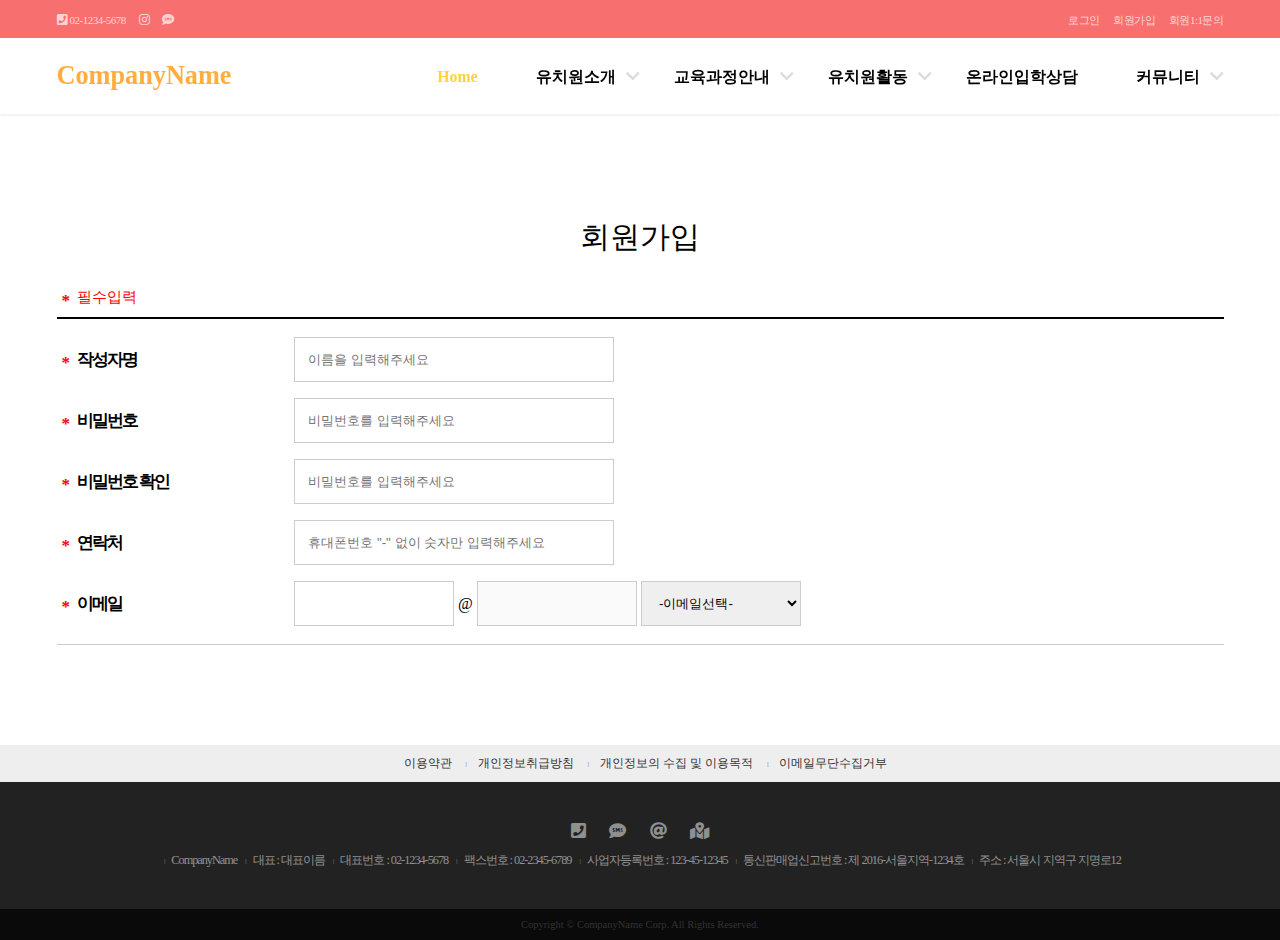
==== join.html @ a97a3c59 "회원가입 이메일까지" ====
<!DOCTYPE html>
<html lang="ko">
<head>
    <meta charset="UTF-8">
    <meta name="viewport" content="width=device-width, initial-scale=1.0">
    <title>회원가입 - 새싹유치원</title>
    <link rel="stylesheet" href="css/join.css">
    <link rel="stylesheet" href="https://use.fontawesome.com/releases/v5.7.0/css/all.css">
    <!--[if lt IE 9]>
        <script src="https://oss.maxcdn.com/libs/html5shiv/3.7.0/html5shiv.js"></script>
    <![endif]-->
</head>
<body>
    
    <div class="skip">
        <a href="#section">본문 바로가기</a>
    </div>

    <header id="header">
        <div class="topmenu">
            <div class="row">
                <div class="sns">
                    <a href="#"><i class="fas fa-phone-square"></i> <span>02-1234-5678</span></a>
                    <a href="#"><i class="fab fa-instagram"></i>
                        <span class="blind">인스타그램</span>
                    </a>
                    <a href="#"><i class="fas fa-sms"></i>
                        <span class="blind">문자전송</span>
                    </a>
                </div>
                <div class="login">
                    <a href="login.html">로그인</a>
                    <a href="join.html">회원가입</a>
                    <a href="#">회원1:1문의</a>
                </div>
            </div>
        </div>
        <div class="logoNav row">
            <h1>
                <a href="index.html">CompanyName</a>
            </h1>
            <nav class="nav">
                <ul class="depth1 cf">
                    <li><a href="#">Home</a></li>
                    <li><a href="#">유치원소개</a>
                        <ul class="depth2">
                            <li><a href="#">원장인사말1</a></li>
                            <li><a href="#">원장인사말2</a></li>
                            <li><a href="#">연혁</a></li>
                            <li><a href="#">비전</a></li>
                            <li><a href="#">경영이념</a></li>
                            <li><a href="#">위치안내1</a></li>
                            <li><a href="#">위치안내2</a></li>
                        </ul>
                    </li>
                    <li><a href="#">교육과정안내</a>
                        <ul class="depth2">
                            <li><a href="#">주요과정1</a></li>
                            <li><a href="#">주요과정2</a></li>
                            <li><a href="#">주요과정3</a></li>
                            <li><a href="#">주요과정4</a></li>
                            <li><a href="#">주요거래처</a></li>
                        </ul>
                    </li>
                    <li><a href="#">유치원활동</a>
                        <ul class="depth2">
                            <li><a href="#">갤러리형</a></li>
                            <li><a href="#">웹진형</a></li>
                            <li><a href="#">요약형</a></li>
                            <li><a href="#">리스트형</a></li>
                        </ul>
                    </li>
                    <li><a href="#">온라인입학상담</a></li>
                    <li><a href="#">커뮤니티</a>
                        <ul class="depth2">
                            <li><a href="#">공지사항</a></li>
                            <li><a href="#">자료실</a></li>
                            <li><a href="#">FAQ</a></li>
                            <li><a href="#">자유게시판</a></li>
                        </ul>
                    </li>
                </ul>
            </nav>
        </div>
    </header>

    <section id="join_page">
        <div class="join_box row">
            <h2>회원가입</h2>
            <form action="#" method="post" class="join_form">
                <fieldset>
                    <legend>회원가입양식</legend>
                    <p class="info_pilsoo pilsoo_item">필수입력</p>
                    <ul class="info_list">
                        <li>
                            <label for="name_lbl" class="tit_lbl pilsoo_item">작성자명</label>
                            <div class="info_content">
                                <input class="w320" type="text" id="name_lbl" placeholder="이름을 입력해주세요" >
                            </div>
                        </li>
                        <li>
                            <label for="password_lbl" class="tit_lbl pilsoo_item">비밀번호</label>
                            <div class="info_content">
                                <input class="w320" type="password" id="password_lbl" placeholder="비밀번호를 입력해주세요" >
                            </div>
                        </li>
                        <li>
                            <label for="passwordok_lbl" class="tit_lbl pilsoo_item">비밀번호 확인</label>
                            <div class="info_content">
                                <input class="w320" type="password" id="passwordok_lbl" placeholder="비밀번호를 입력해주세요" >
                            </div>
                        </li>
                        <li>
                            <label for="phone_lbl" class="tit_lbl pilsoo_item">연락처</label>
                            <div class="info_content">
                                <input class="w320" type="text" id="phone_lbl" placeholder='휴대폰번호 "-" 없이 숫자만 입력해주세요'>
                            </div>
                        </li>
                        <li>
                            <label for="email_lbl" class="tit_lbl pilsoo_item">이메일</label>
                            <div class="info_content">
                                <input class="w160" id="email_lbl" type="text">
                                <span>@</span>
                                <input type="text" id="domain" class="w160" disabled>
                                <select id="email_choice" class="w160">
                                    <option value="nochoice">-이메일선택-</option>
                                    <option value="naver.com">네이버</option>
                                    <option value="daum.net">다음</option>
                                    <option value="self">직접입력</option>
                                </select>
                            </div>
                        </li>
                    </ul>
                </fieldset>
            </form>
        </div>
    </section>

    <footer id="footer">
        <div class="footerMenu">
            <div class="row">
                <a href="#">이용약관</a>
                <a href="#">개인정보취급방침</a>
                <a href="#">개인정보의 수집 및 이용목적</a>
                <a href="#">이메일무단수집거부</a>
            </div>
        </div>  
        <div class="comInfo">
            <div class="row">
                <div class="sns">
                    <a href="tel:02-123-1234">
                        <i class="fas fa-phone-square"></i>
                        <span class="blind">콜센터</span>
                    </a>
                    <a href="#">
                        <i class="fas fa-sms"></i>
                        <span class="blind">문자전송</span>
                    </a>
                    <a href="#">
                        <i class="fas fa-at"></i>
                        <span class="blind">이메일</span>
                    </a>
                    <a href="https://goo.gl/maps/Z6xAxNSN1SmDutcM6" target="_blank">
                        <i class="fas fa-map-marked-alt"></i>
                        <span class="blind">찾아오시는길</span>
                    </a>
                </div>
                <div class="info">
                    <span>CompanyName</span>
                    <span>대표 : 대표이름</span>
                    <span>대표번호 : 02-1234-5678</span>
                    <span>팩스번호 : 02-2345-6789</span>
                    <span>사업자등록번호 : 123-45-12345</span>
                    <span>통신판매업신고번호 : 제 2016-서울지역-1234호</span>
                    <span>주소 : 서울시 지역구 지명로12</span>
                </div>
            </div>
        </div>
        <div class="copyright">
            <div class="row">
                Copyright &copy; CompanyName Corp. All Rights Reserved.
            </div>
        </div>
    </footer>


</body>
</html>
---- css/join.css ----
@charset "utf-8";
@import "reset.css";
@import "common.css";

#join_page {padding: 217px 0 100px;}
#join_page h2 {text-align: center; font-size: 30px; padding-bottom: 30px;}
.join_form .info_pilsoo {padding-left: 20px; padding-bottom: 10px; border-bottom: 2px solid #000; font-size: 15px; color: #f00;}
.join_form .pilsoo_item {position: relative;}
.join_form .pilsoo_item:before {content: '*'; position: absolute; left: 5px; top: 3px; width: 15px; font-weight: bold; font-size: 17px; color: #f00;}
.join_form .info_list {padding: 10px 0; border-bottom: 1px solid #ccc;}
.join_form .info_list li {padding: 8px 0;}
.join_form .tit_lbl {display: inline-block; width: 20%; line-height: 45px; font-weight: bold; font-size: 17px; letter-spacing: -2px; padding-left: 20px;}
.join_form .info_content {display: inline-block; width: 79%; vertical-align: top;}
.join_form .info_content input[type=text],
.join_form .info_content input[type=password],
.join_form .info_content select
{height: 45px; border: 1px solid #ccc; padding: 0 1em; vertical-align: top;}
.join_form .info_content span {line-height: 45px;}

.join_form .w320 {width: 320px;}
.join_form .w160 {width: 160px;}
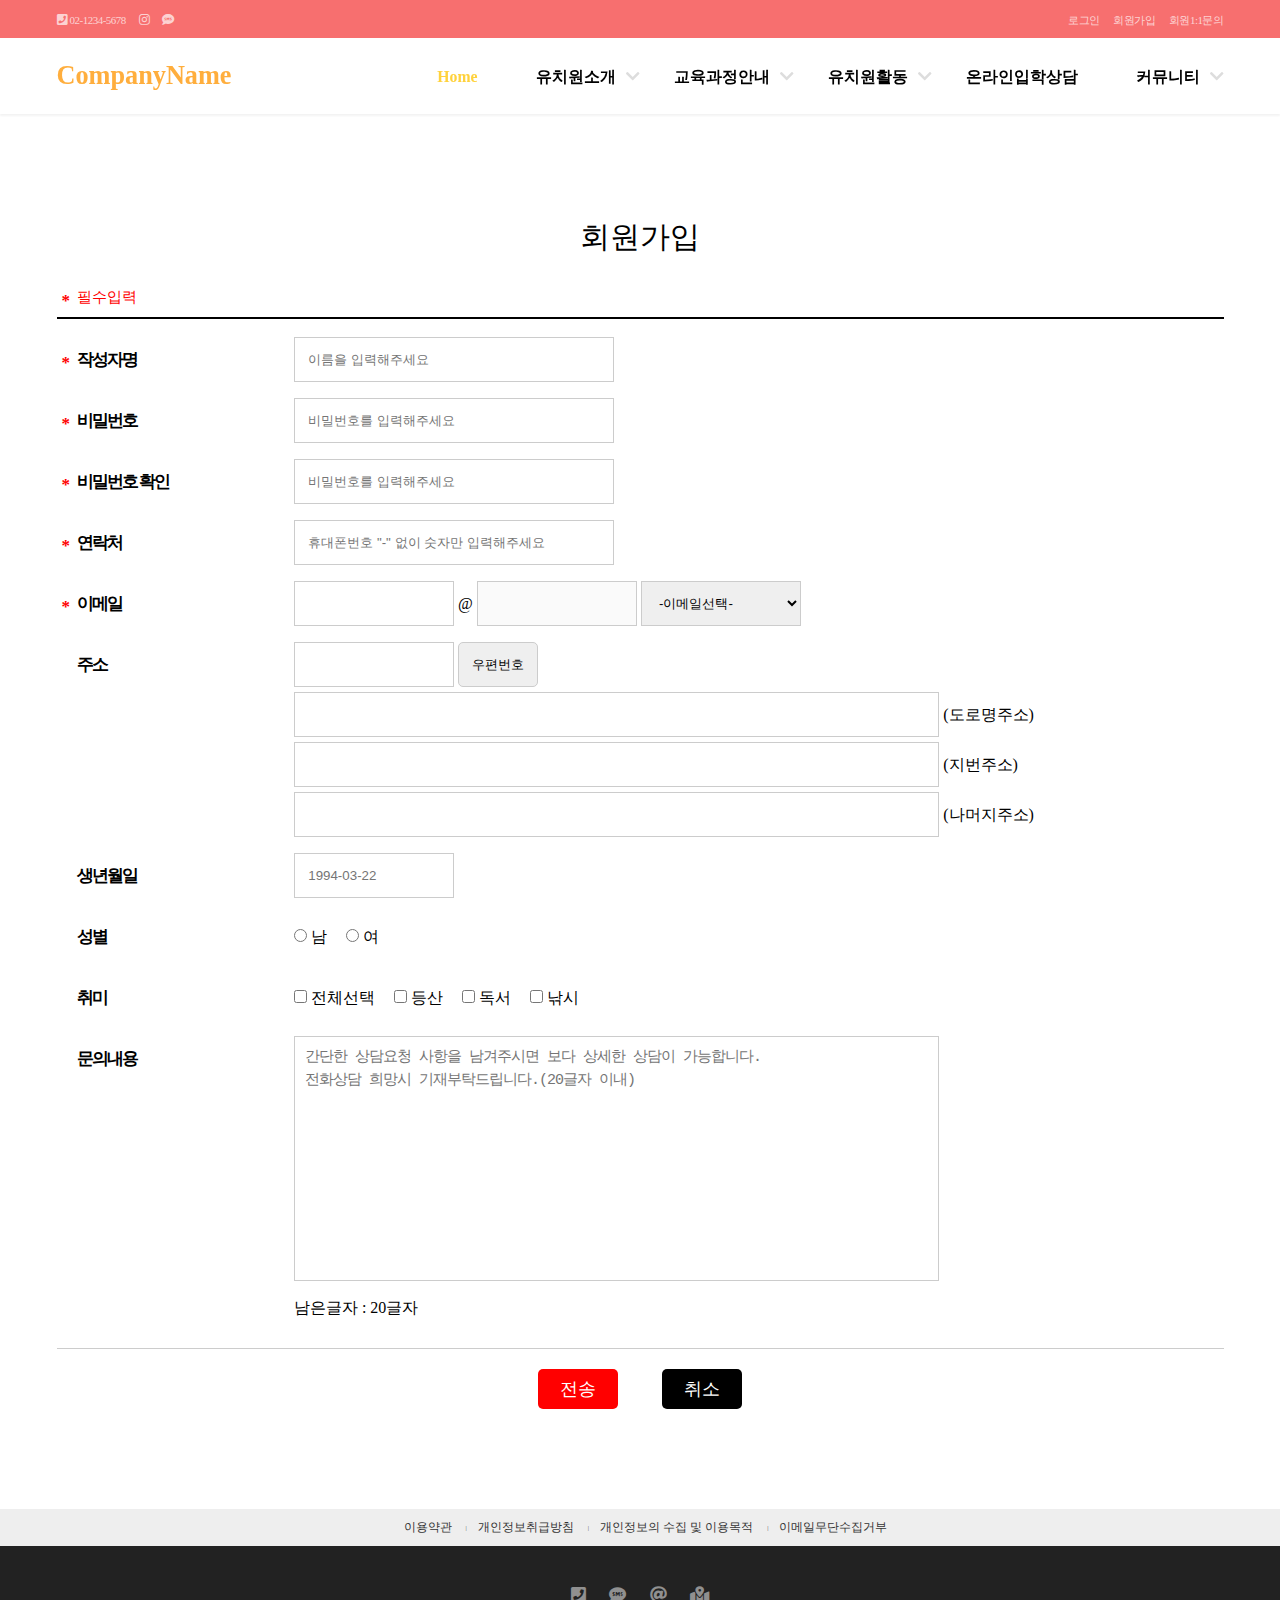
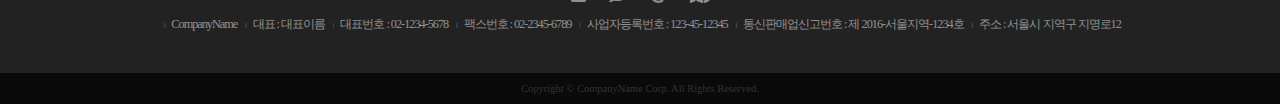
==== commit aac6e2bb: "회원가입 완성" ====
--- a/join.html
+++ b/join.html
@@ -95,25 +95,25 @@
                         <li>
                             <label for="name_lbl" class="tit_lbl pilsoo_item">작성자명</label>
                             <div class="info_content">
-                                <input class="w320" type="text" id="name_lbl" placeholder="이름을 입력해주세요" >
+                                <input required class="w320" type="text" id="name_lbl" placeholder="이름을 입력해주세요" >
                             </div>
                         </li>
                         <li>
                             <label for="password_lbl" class="tit_lbl pilsoo_item">비밀번호</label>
                             <div class="info_content">
-                                <input class="w320" type="password" id="password_lbl" placeholder="비밀번호를 입력해주세요" >
+                                <input required class="w320" type="password" id="password_lbl" placeholder="비밀번호를 입력해주세요" >
                             </div>
                         </li>
                         <li>
                             <label for="passwordok_lbl" class="tit_lbl pilsoo_item">비밀번호 확인</label>
                             <div class="info_content">
-                                <input class="w320" type="password" id="passwordok_lbl" placeholder="비밀번호를 입력해주세요" >
+                                <input required class="w320" type="password" id="passwordok_lbl" placeholder="비밀번호를 입력해주세요" >
                             </div>
                         </li>
                         <li>
                             <label for="phone_lbl" class="tit_lbl pilsoo_item">연락처</label>
                             <div class="info_content">
-                                <input class="w320" type="text" id="phone_lbl" placeholder='휴대폰번호 "-" 없이 숫자만 입력해주세요'>
+                                <input autofocus required class="w320" type="text" id="phone_lbl" placeholder='휴대폰번호 "-" 없이 숫자만 입력해주세요'>
                             </div>
                         </li>
                         <li>
@@ -130,7 +130,56 @@
                                 </select>
                             </div>
                         </li>
+                        <li>
+                            <label for="addr_lbl" class="tit_lbl">주소</label>
+                            <div class="info_content">
+                               <input type="text" id="addr_lbl" class="w160 mb5"> <button>우편번호</button><br>
+                               <input type="text" id="addr1" class="w70p mb5"> <span>(도로명주소)</span><br>
+                               <input type="text" id="addr2" class="w70p mb5"> <span>(지번주소)</span><br>
+                               <input type="text" id="addr3" class="w70p"> <span>(나머지주소)</spa>
+                            </div>
+                        </li>
+                        <li>
+                            <label for="birthday" class="tit_lbl">생년월일</label>
+                            <div class="info_content">
+                                <input type="text" id="birthday" class="w160" placeholder="1994-03-22">
+                            </div>
+                        </li>
+                        <li>
+                            <label for="" class="tit_lbl">성별</label>
+                            <div class="info_content gender_area">
+                               <input type="radio" name="gender" id="male" value="남">
+                                <label for="male">남</label>
+                                <input type="radio" name="gender" id="famale" value="여">
+                                <label for="famale">여</label>
+                            </div>
+                        </li>
+                        <li>
+                            <label for="" class="tit_lbl">취미</label>
+                            <div class="info_content hobby_area">
+                                <input type="checkbox" id="all">
+                                <label for="all">전체선택</label>
+                                <input type="checkbox" id="hobby1" name="hobby1" value="등산">
+                                <label for="hobby1">등산</label>
+                                <input type="checkbox" id="hobby2" name="hobby2" value="독서">
+                                <label for="hobby2">독서</label>
+                                <input type="checkbox" id="hobby3" name="hobby3" value="낚시">
+                                <label for="hobby3">낚시</label>
+                            </div>
+                        </li>
+                        <li>
+                            <label class="tit_lbl" for="query">문의내용</label>
+                            <div class="info_content">
+                                <textarea name="query" id="query" placeholder="간단한 상담요청 사항을 남겨주시면 보다 상세한 상담이 가능합니다.
+전화상담 희망시 기재부탁드립니다.(20글자 이내)" maxlength="20"></textarea>
+                            <p>남은글자 : <span>20</span>글자</p>
+                            </div>
+                        </li>
                     </ul>
+                    <div class="btn">
+                        <input type="submit" value="전송">
+                        <input type="reset" value="취소">
+                    </div>
                 </fieldset>
             </form>
         </div>
--- a/css/join.css
+++ b/css/join.css
@@ -16,6 +16,20 @@
 .join_form .info_content select
 {height: 45px; border: 1px solid #ccc; padding: 0 1em; vertical-align: top;}
 .join_form .info_content span {line-height: 45px;}
+.join_form .info_content button {height: 45px; width: 80px; border: 1px solid #ccc; border-radius: 5px;}
+.join_form .info_content button:hover {cursor: pointer; background: #ddd;}
+.join_form .gender_area label,
+.join_form .hobby_area label {line-height: 45px; padding-right: 15px;}
+.join_form .info_content textarea {height: 245px; width: 70%; border: 1px solid #ccc;
+/* textarea는 글꼴 관련 스타일을 상위태그에서 상속받지 못함 */
+font-size: 15px; letter-spacing: -1px; color: #444; padding: 10px; line-height: 1.5;
+resize: none;}
 
 .join_form .w320 {width: 320px;}
 .join_form .w160 {width: 160px;}
+.join_form .w70p {width: 70%;}
+.join_form .mb5 {margin-bottom: 5px;}
+
+.join_form .btn {margin-top: 20px; text-align: center;}
+.join_form .btn input {width: 80px; height: 40px; background: #000; color: #fff; border: none; border-radius: 5px; font-size: 18px; margin: 0 20px;}
+.join_form .btn input[type=submit] {background: #f00;}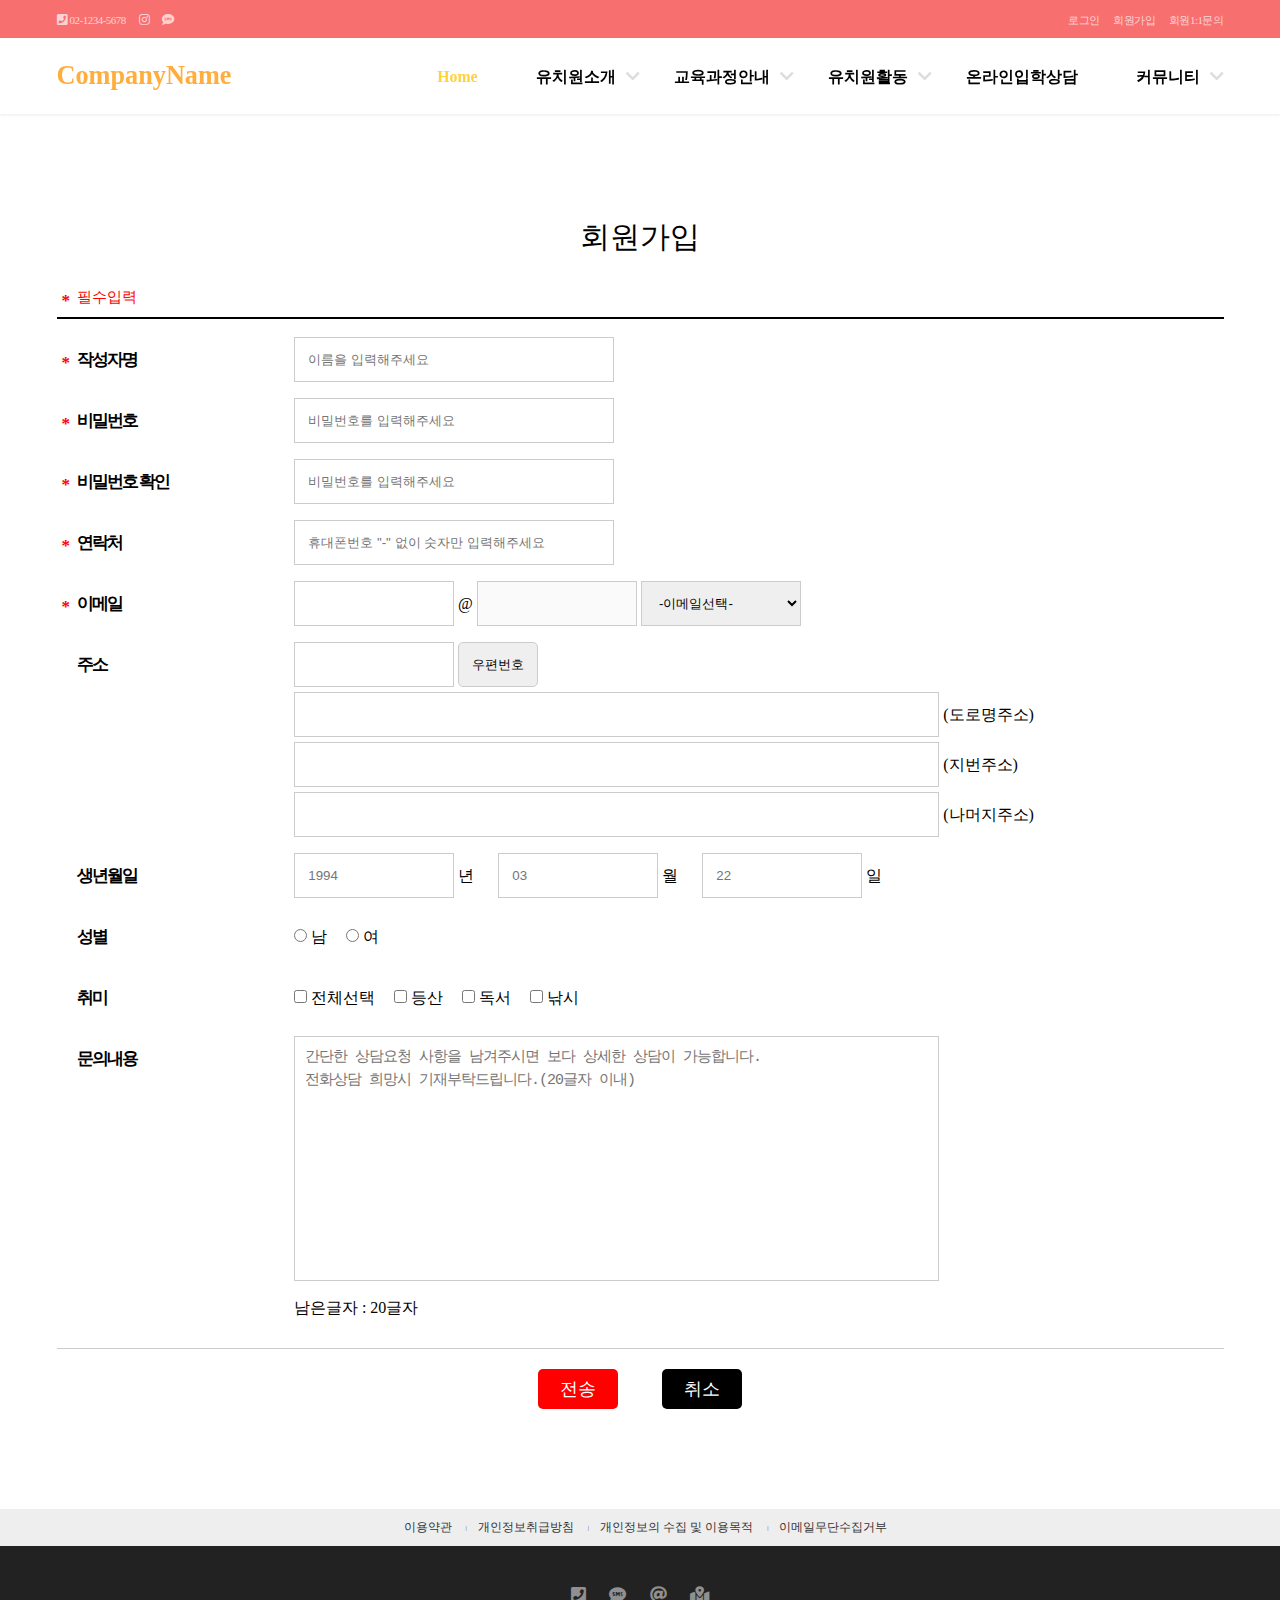
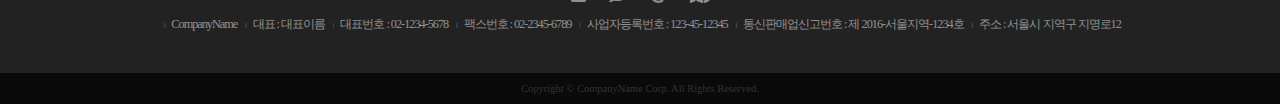
==== commit c056e59b: "생년월일 구분" ====
--- a/join.html
+++ b/join.html
@@ -141,8 +141,13 @@
                         </li>
                         <li>
                             <label for="birthday" class="tit_lbl">생년월일</label>
-                            <div class="info_content">
-                                <input type="text" id="birthday" class="w160" placeholder="1994-03-22">
+                            <div class="info_content birthday_area">
+                                <input type="text" id="birthday" class="w160" placeholder="1994">
+                                <span>년</span>
+                                <input type="text" id="birthday" class="w160" placeholder="03">
+                                <span>월</span>
+                                <input type="text" id="birthday" class="w160" placeholder="22">
+                                <span>일</span>
                             </div>
                         </li>
                         <li>
--- a/css/join.css
+++ b/css/join.css
@@ -16,6 +16,7 @@
 .join_form .info_content select
 {height: 45px; border: 1px solid #ccc; padding: 0 1em; vertical-align: top;}
 .join_form .info_content span {line-height: 45px;}
+.join_form .birthday_area span {padding-right: 20px;}
 .join_form .info_content button {height: 45px; width: 80px; border: 1px solid #ccc; border-radius: 5px;}
 .join_form .info_content button:hover {cursor: pointer; background: #ddd;}
 .join_form .gender_area label,
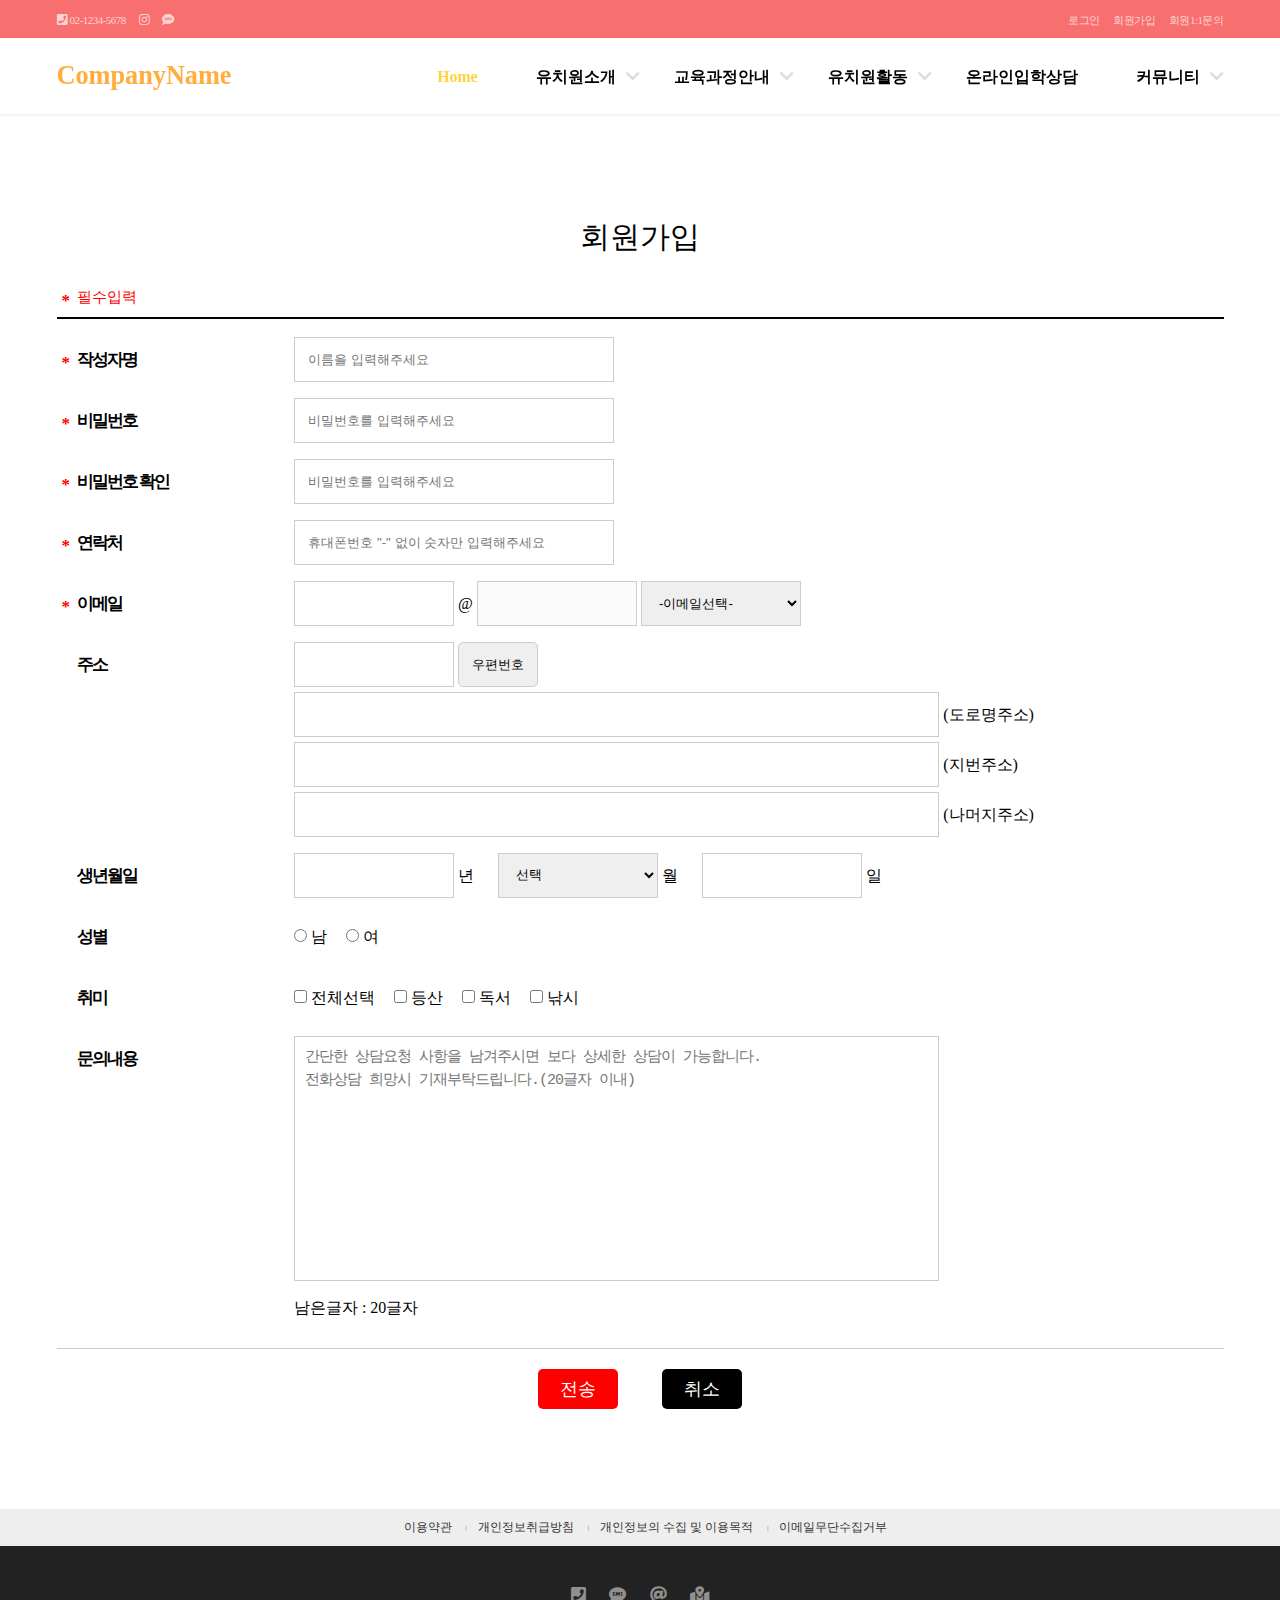
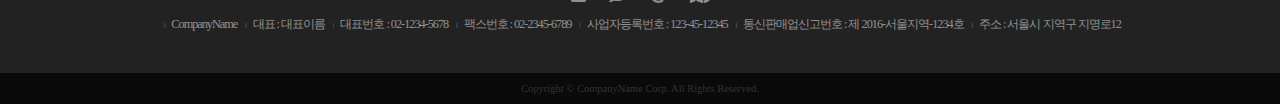
==== commit 514bcab9: "생년월일 select 추가" ====
--- a/join.html
+++ b/join.html
@@ -142,11 +142,25 @@
                         <li>
                             <label for="birthday" class="tit_lbl">생년월일</label>
                             <div class="info_content birthday_area">
-                                <input type="text" id="birthday" class="w160" placeholder="1994">
+                                <input type="text" id="birthday_y" class="w160">
                                 <span>년</span>
-                                <input type="text" id="birthday" class="w160" placeholder="03">
+                                <select id="birthday_m" class="w160">
+                                    <option value="nochoice">선택</option>
+                                    <option value="1">1</option>
+                                    <option value="2">2</option>
+                                    <option value="3">3</option>
+                                    <option value="4">4</option>
+                                    <option value="5">5</option>
+                                    <option value="6">6</option>
+                                    <option value="7">7</option>
+                                    <option value="8">8</option>
+                                    <option value="9">9</option>
+                                    <option value="10">10</option>
+                                    <option value="11">11</option>
+                                    <option value="12">12</option>
+                                </select>
                                 <span>월</span>
-                                <input type="text" id="birthday" class="w160" placeholder="22">
+                                <input type="text" id="birthday_d" class="w160">
                                 <span>일</span>
                             </div>
                         </li>
--- a/css/join.css
+++ b/css/join.css
@@ -16,6 +16,7 @@
 .join_form .info_content select
 {height: 45px; border: 1px solid #ccc; padding: 0 1em; vertical-align: top;}
 .join_form .info_content span {line-height: 45px;}
+.join_form .birthday_area select {padding-bottom: 2px;}
 .join_form .birthday_area span {padding-right: 20px;}
 .join_form .info_content button {height: 45px; width: 80px; border: 1px solid #ccc; border-radius: 5px;}
 .join_form .info_content button:hover {cursor: pointer; background: #ddd;}
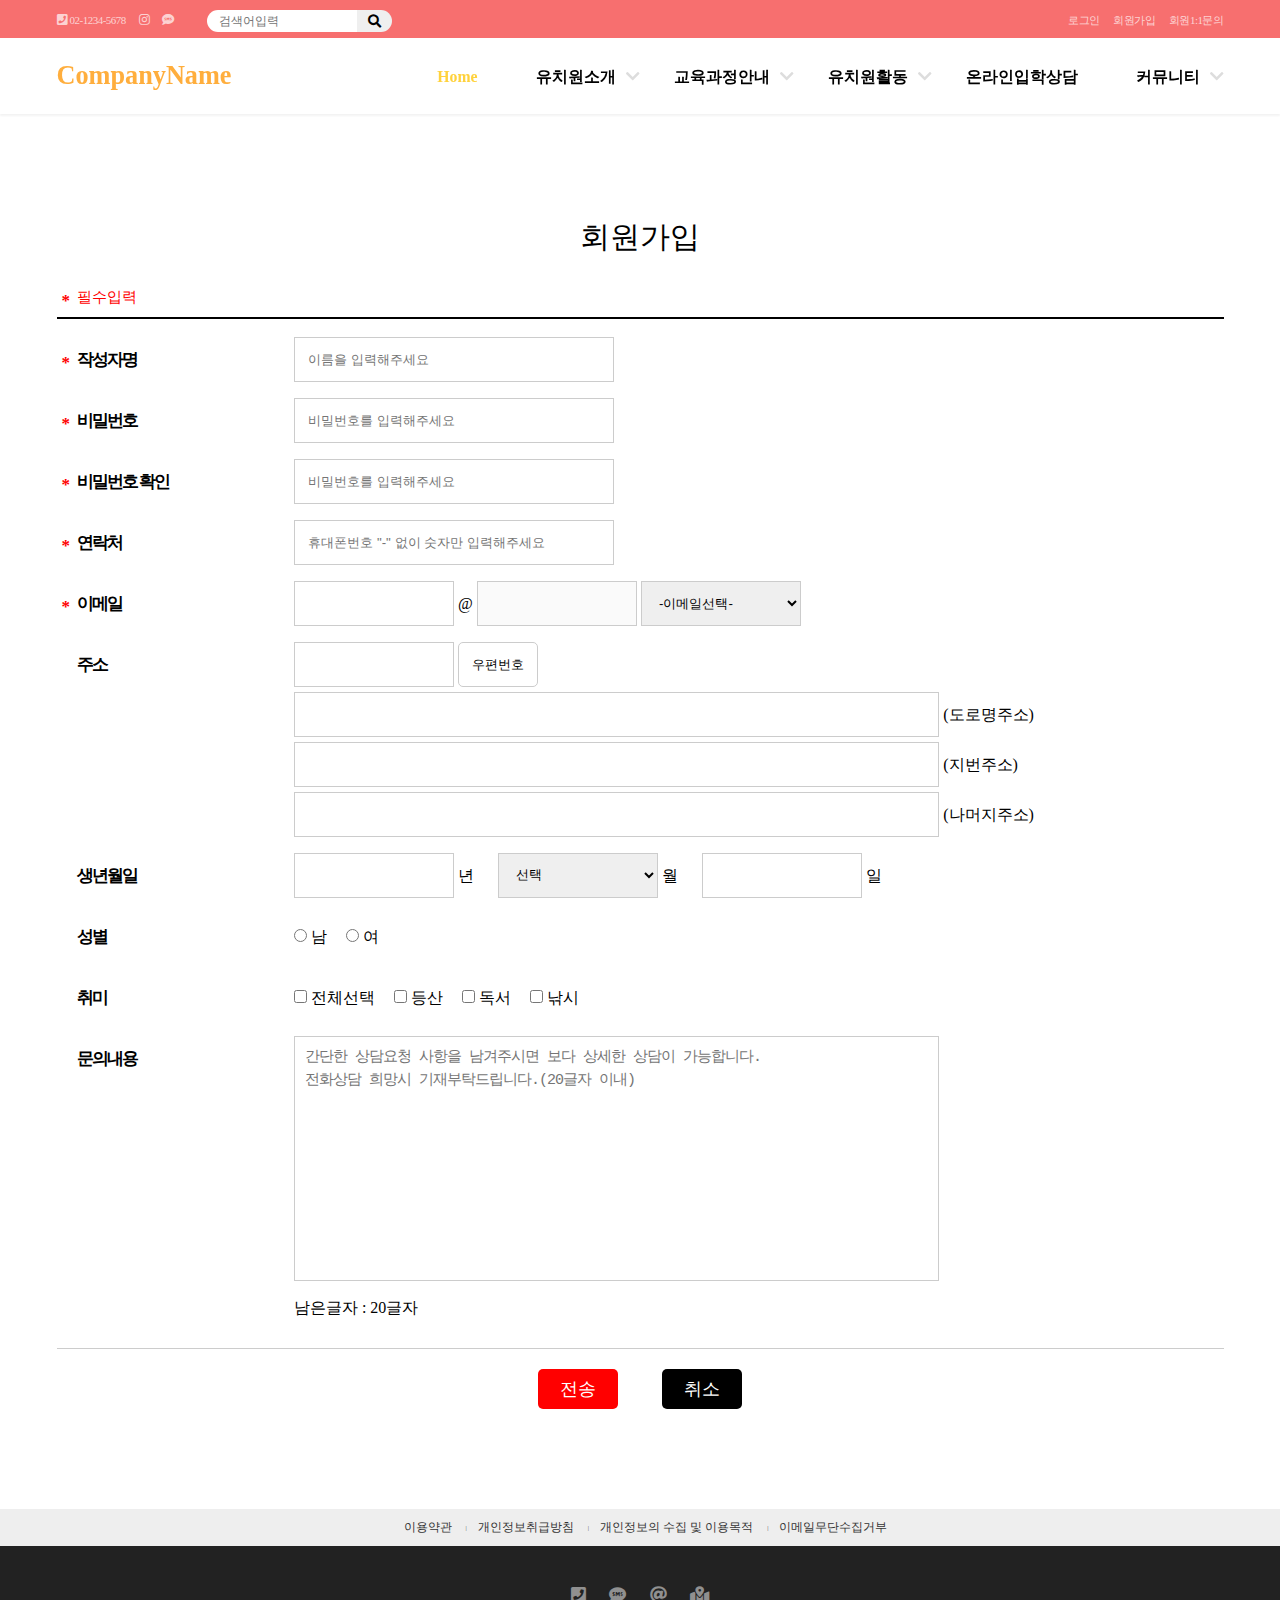
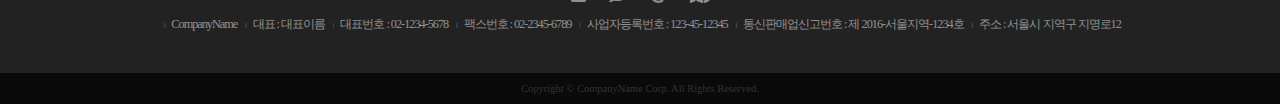
==== commit de93b83e: "검색 추가" ====
--- a/join.html
+++ b/join.html
@@ -28,6 +28,16 @@
                         <span class="blind">문자전송</span>
                     </a>
                 </div>
+                <div class="search_box">
+                    <form action="#" method="post">
+                        <fieldset>
+                            <legend>검색</legend>
+                            <input type="text" placeholder="검색어입력"><button type="submit">
+                                <i class="fas fa-search"></i>
+                            </button>
+                        </fieldset>
+                    </form>
+                </div>
                 <div class="login">
                     <a href="login.html">로그인</a>
                     <a href="join.html">회원가입</a>
@@ -140,7 +150,7 @@
                             </div>
                         </li>
                         <li>
-                            <label for="birthday" class="tit_lbl">생년월일</label>
+                            <label for="birthday_y" class="tit_lbl">생년월일</label>
                             <div class="info_content birthday_area">
                                 <input type="text" id="birthday_y" class="w160">
                                 <span>년</span>
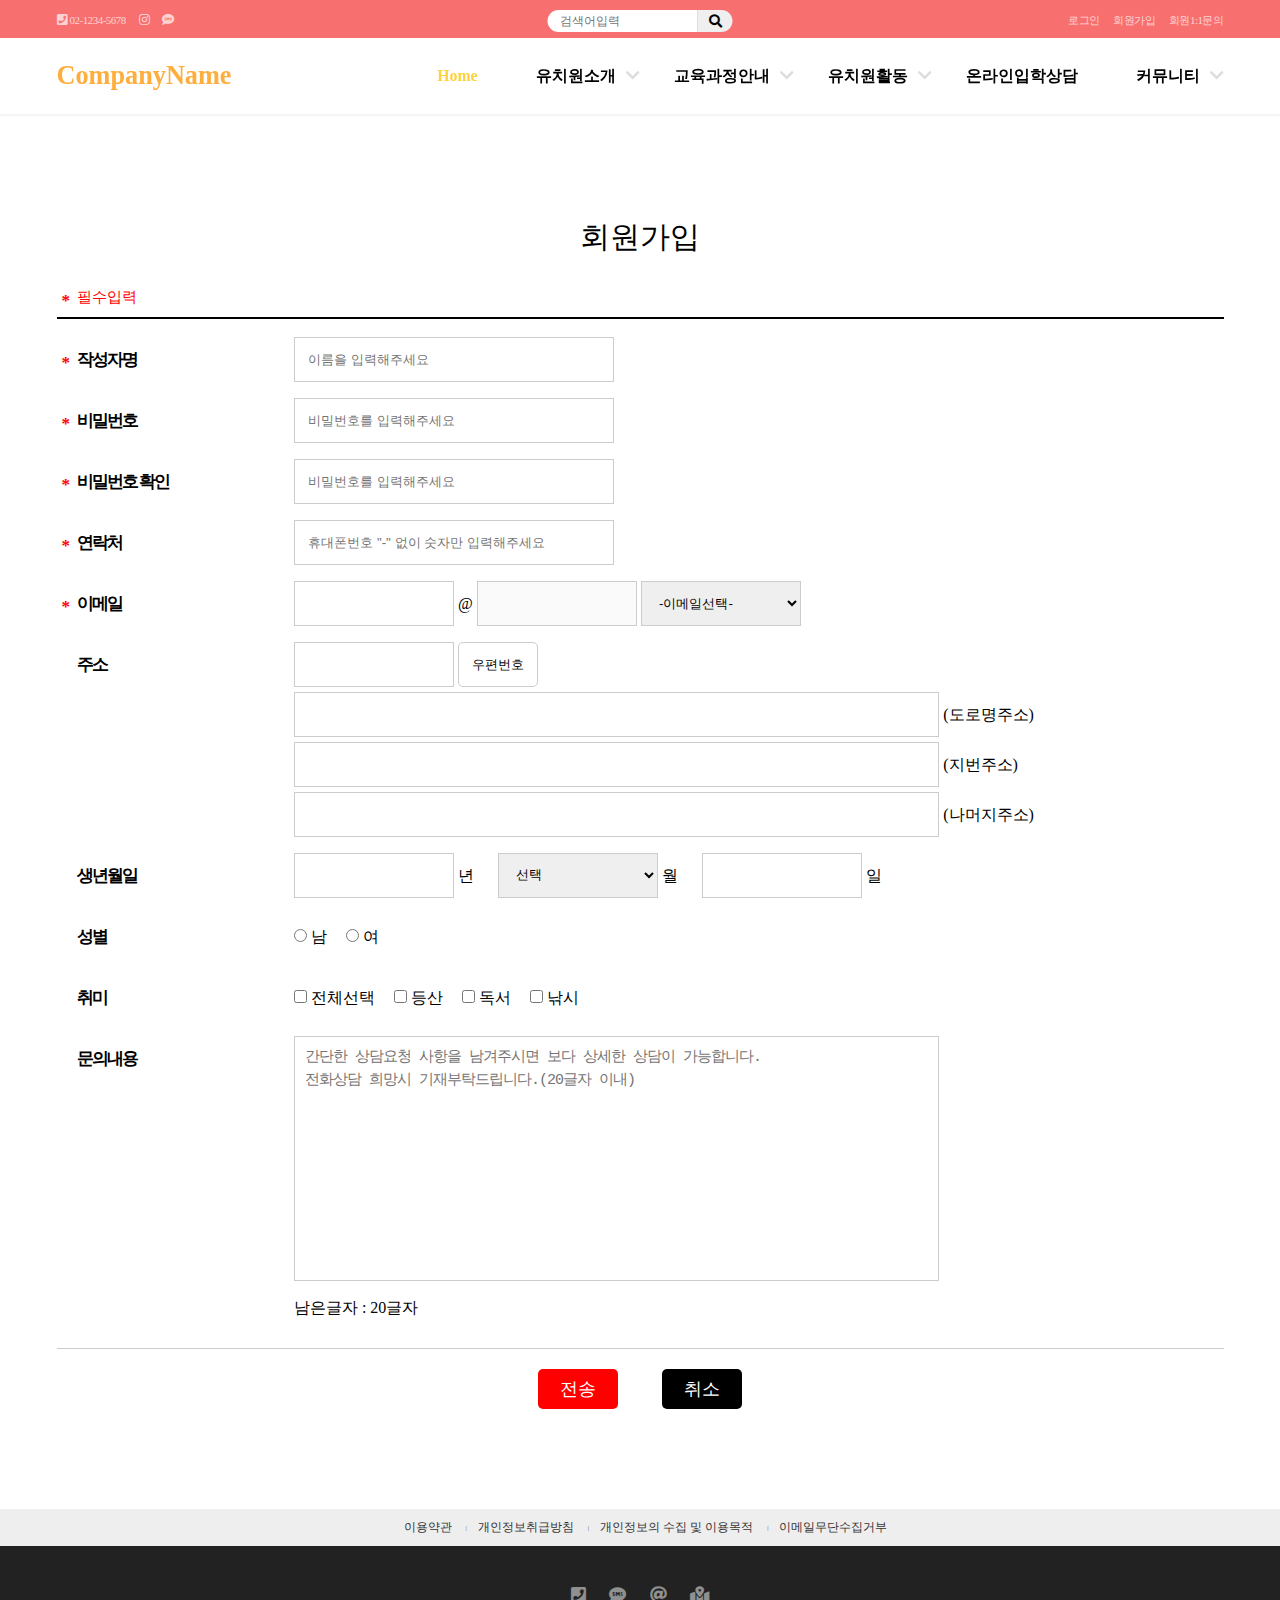
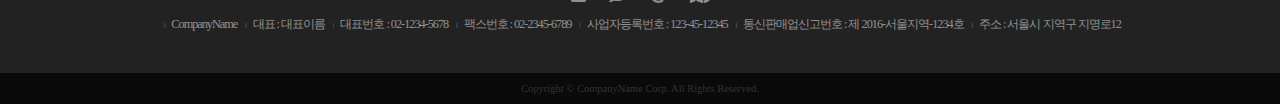
==== commit 6fb42a9c: "반응형 media 추가" ====
--- a/join.html
+++ b/join.html
@@ -32,9 +32,7 @@
                     <form action="#" method="post">
                         <fieldset>
                             <legend>검색</legend>
-                            <input type="text" placeholder="검색어입력"><button type="submit">
-                                <i class="fas fa-search"></i>
-                            </button>
+                            <input type="text" placeholder="검색어입력"><button type="submit"><i class="fas fa-search"></i></button>
                         </fieldset>
                     </form>
                 </div>
@@ -49,6 +47,10 @@
             <h1>
                 <a href="index.html">CompanyName</a>
             </h1>
+            <div class="open_nav">
+                <span class="blind">메뉴열기</span>
+                <i class="fas fa-bars"></i>
+            </div>
             <nav class="nav">
                 <ul class="depth1 cf">
                     <li><a href="#">Home</a></li>
@@ -91,6 +93,10 @@
                     </li>
                 </ul>
             </nav>
+            <div class="close_nav">
+                <span class="blind">메뉴닫기</span>
+                <i class="fas fa-times-circle"></i>
+            </div>
         </div>
     </header>
 
--- a/css/join.css
+++ b/css/join.css
@@ -1,6 +1,7 @@
 @charset "utf-8";
 @import "reset.css";
 @import "common.css";
+@import "rwdcommon.css";
 
 #join_page {padding: 217px 0 100px;}
 #join_page h2 {text-align: center; font-size: 30px; padding-bottom: 30px;}
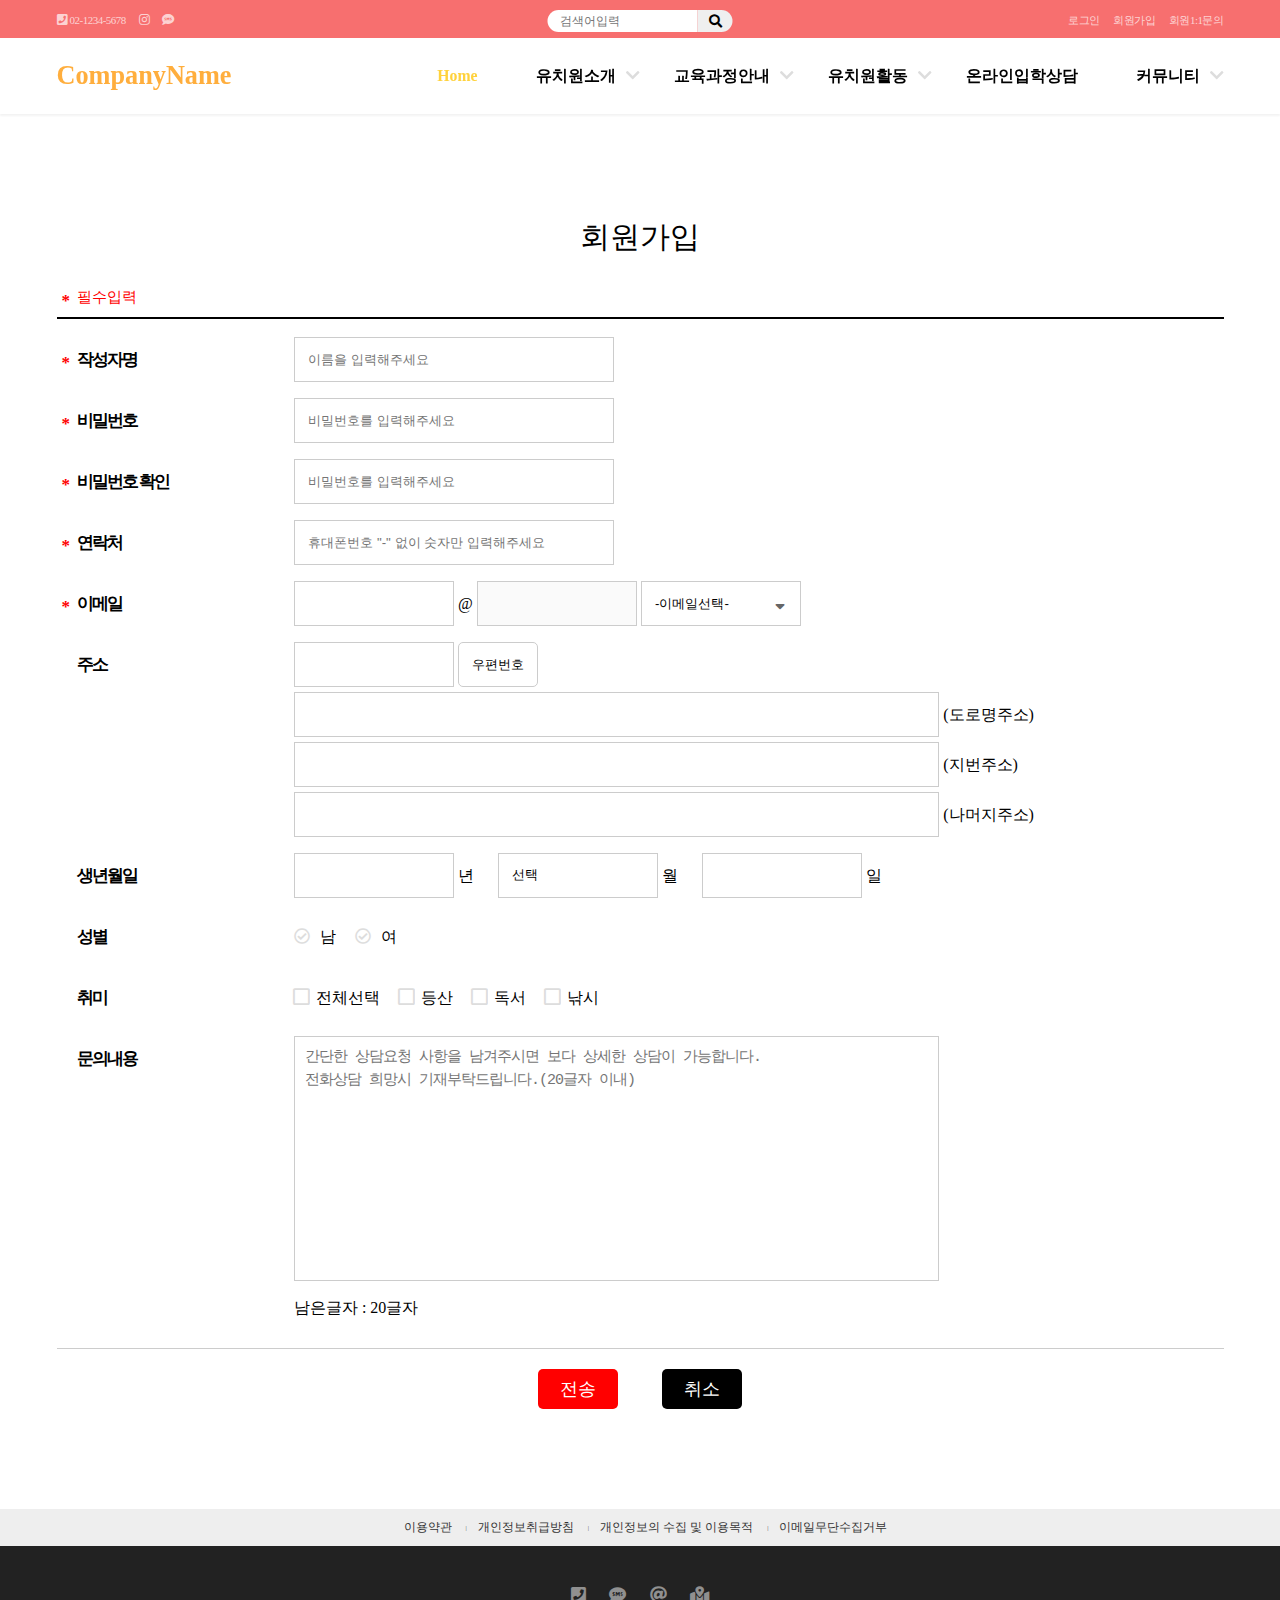
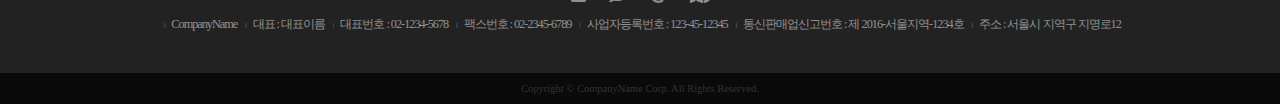
==== commit 70e6987a: "radio, checkbox 변경" ====
--- a/join.html
+++ b/join.html
@@ -138,12 +138,14 @@
                                 <input class="w160" id="email_lbl" type="text">
                                 <span>@</span>
                                 <input type="text" id="domain" class="w160" disabled>
-                                <select id="email_choice" class="w160">
-                                    <option value="nochoice">-이메일선택-</option>
-                                    <option value="naver.com">네이버</option>
-                                    <option value="daum.net">다음</option>
-                                    <option value="self">직접입력</option>
-                                </select>
+                                <label class="email_box">
+                                    <select id="email_choice" class="w160">
+                                        <option value="nochoice">-이메일선택-</option>
+                                        <option value="naver.com">네이버</option>
+                                        <option value="daum.net">다음</option>
+                                        <option value="self">직접입력</option>
+                                    </select>
+                                </label>
                             </div>
                         </li>
                         <li>
--- a/css/join.css
+++ b/css/join.css
@@ -16,13 +16,28 @@
 .join_form .info_content input[type=password],
 .join_form .info_content select
 {height: 45px; border: 1px solid #ccc; padding: 0 1em; vertical-align: top;}
+.join_form .info_content select {-webkit-appearance: none; background: transparent; position: relative; z-index: 999;}
+.join_form .info_content select::-ms-expand {display: none;}
+.join_form .info_content .email_box:after {content: '\f0dd'; font-family: 'Font Awesome 5 Free'; line-height: 45px; display: inline-block; font-weight: 900; color: #666; transform: translateX(-30px);}
 .join_form .info_content span {line-height: 45px;}
 .join_form .birthday_area select {padding-bottom: 2px;}
 .join_form .birthday_area span {padding-right: 20px;}
 .join_form .info_content button {height: 45px; width: 80px; border: 1px solid #ccc; border-radius: 5px;}
 .join_form .info_content button:hover {cursor: pointer; background: #ddd;}
-.join_form .gender_area label,
-.join_form .hobby_area label {line-height: 45px; padding-right: 15px;}
+.join_form .gender_area label
+{line-height: 45px; padding-right: 15px;}
+.join_form .gender_area label:before
+{content: '\f058'; font-family: 'Font Awesome 5 Free'; font-weight: 400; color: #ddd; margin-right: 10px;}
+.join_form .gender_area input[type="radio"]:checked + label:before
+{color: #333; font-weight: 900;}
+.join_form .hobby_area label 
+{line-height: 45px; padding-right: 15px;}
+.join_form .hobby_area label:before
+{content: '\f0c8'; font-family: 'Font Awesome 5 Free'; font-weight: 400; color: #ddd; margin-right: 8px; display: inline-block; transform: scale(1.2);}
+.join_form .hobby_area input[type="checkbox"]:checked + label:before
+{content: '\f14a'; color: #333;}
+.join_form .gender_area input[type="radio"] {display: none;}
+.join_form .hobby_area input[type="checkbox"] {display: none;}
 .join_form .info_content textarea {height: 245px; width: 70%; border: 1px solid #ccc;
 /* textarea는 글꼴 관련 스타일을 상위태그에서 상속받지 못함 */
 font-size: 15px; letter-spacing: -1px; color: #444; padding: 10px; line-height: 1.5;
